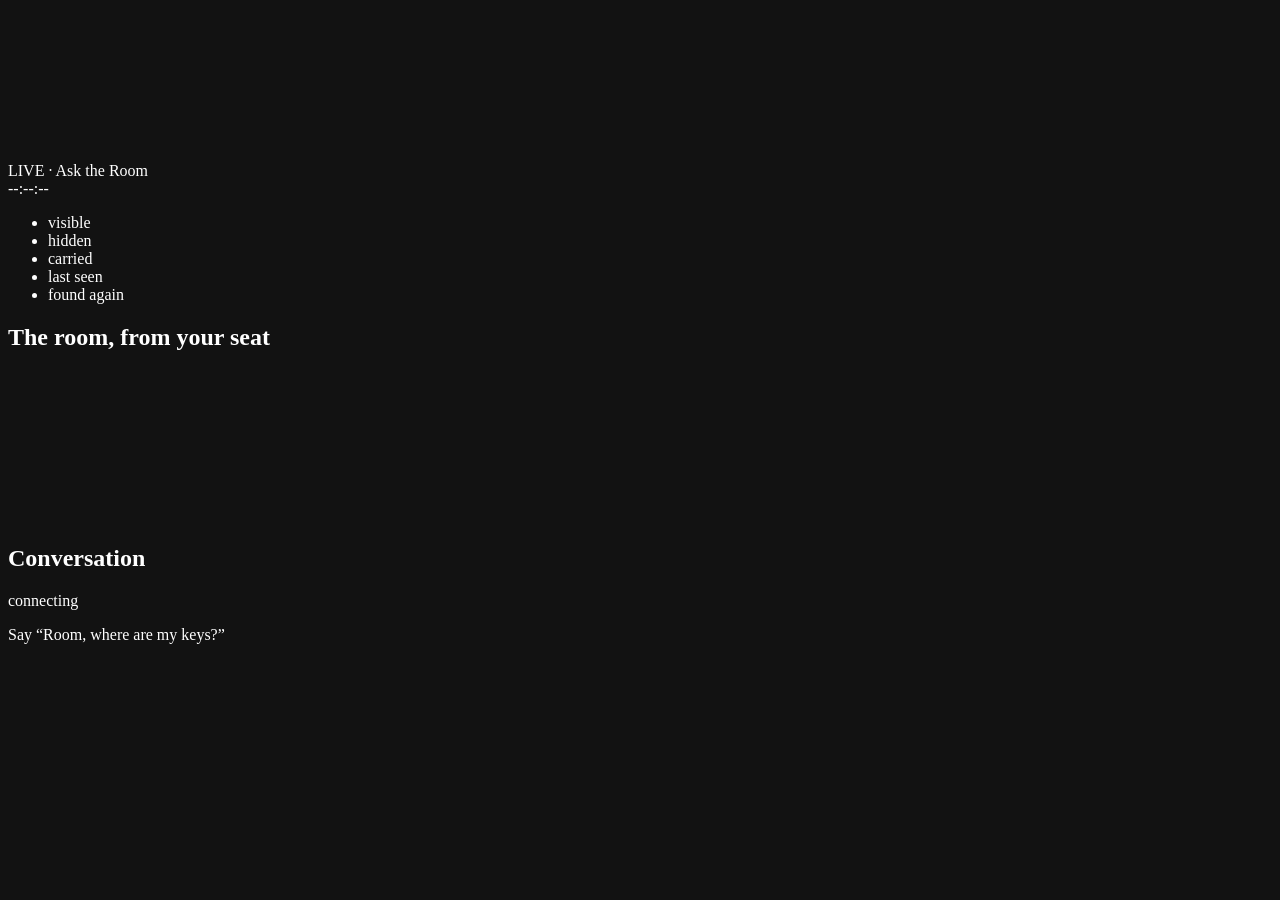
==== server/web/demo.html @ 74993563 "feat(demo): /demo, the filmed room view: live frame with boxes, states, ghosts and trails, the room " ====
<!doctype html>
<html lang="en">
<head>
<meta charset="utf-8">
<meta name="viewport" content="width=device-width, initial-scale=1">
<meta name="color-scheme" content="dark">
<title>Ask the Room · live</title>
<link rel="preload" href="/static/fonts/atkinson-next-latin-wght.woff2" as="font" type="font/woff2" crossorigin>
<link rel="stylesheet" href="/static/demo.css">
<link rel="icon" href="data:image/svg+xml,%3Csvg xmlns='http://www.w3.org/2000/svg' viewBox='0 0 16 16'%3E%3Crect width='16' height='16' fill='%2316302A'/%3E%3Ccircle cx='8' cy='8' r='3' fill='%23FF5B45'/%3E%3C/svg%3E">
</head>
<body>
<main class="demo">

  <section class="cam" aria-label="Live room camera with what the room remembers">
    <canvas id="cam" aria-hidden="true"></canvas>
    <div class="cam-top">
      <div class="live"><span class="rec" aria-hidden="true"></span>LIVE <span class="sep">·</span> Ask the Room</div>
      <div class="clock"><span id="clock">--:--:--</span><span id="date" class="date"></span></div>
    </div>
    <div id="listen-cam" class="listen-cam" hidden>Listening&hellip;</div>
    <p id="cam-off" class="cam-off" hidden>Camera reconnecting&hellip;</p>
    <ul class="legend" aria-label="Legend">
      <li><span class="sw visible"></span>visible</li>
      <li><span class="sw hidden"></span>hidden</li>
      <li><span class="sw carried"></span>carried</li>
      <li><span class="sw ghost"></span>last seen</li>
      <li><span class="sw found"></span>found again</li>
    </ul>
  </section>

  <section class="map" aria-labelledby="h-map">
    <h2 id="h-map">The room, from your seat</h2>
    <canvas id="map" aria-hidden="true"></canvas>
  </section>

  <section class="talk" aria-labelledby="h-talk">
    <div class="talk-head">
      <h2 id="h-talk">Conversation</h2>
      <span id="listen" class="listen" hidden><span class="mic" aria-hidden="true"></span>Listening&hellip;</span>
      <span id="link" class="link" data-state="wait">connecting</span>
    </div>
    <ol id="answers" class="answers" aria-live="polite"></ol>
    <p id="no-answers" class="empty">Say &ldquo;Room, where are my keys?&rdquo;</p>
  </section>

</main>
<script src="/static/demo.js"></script>
</body>
</html>
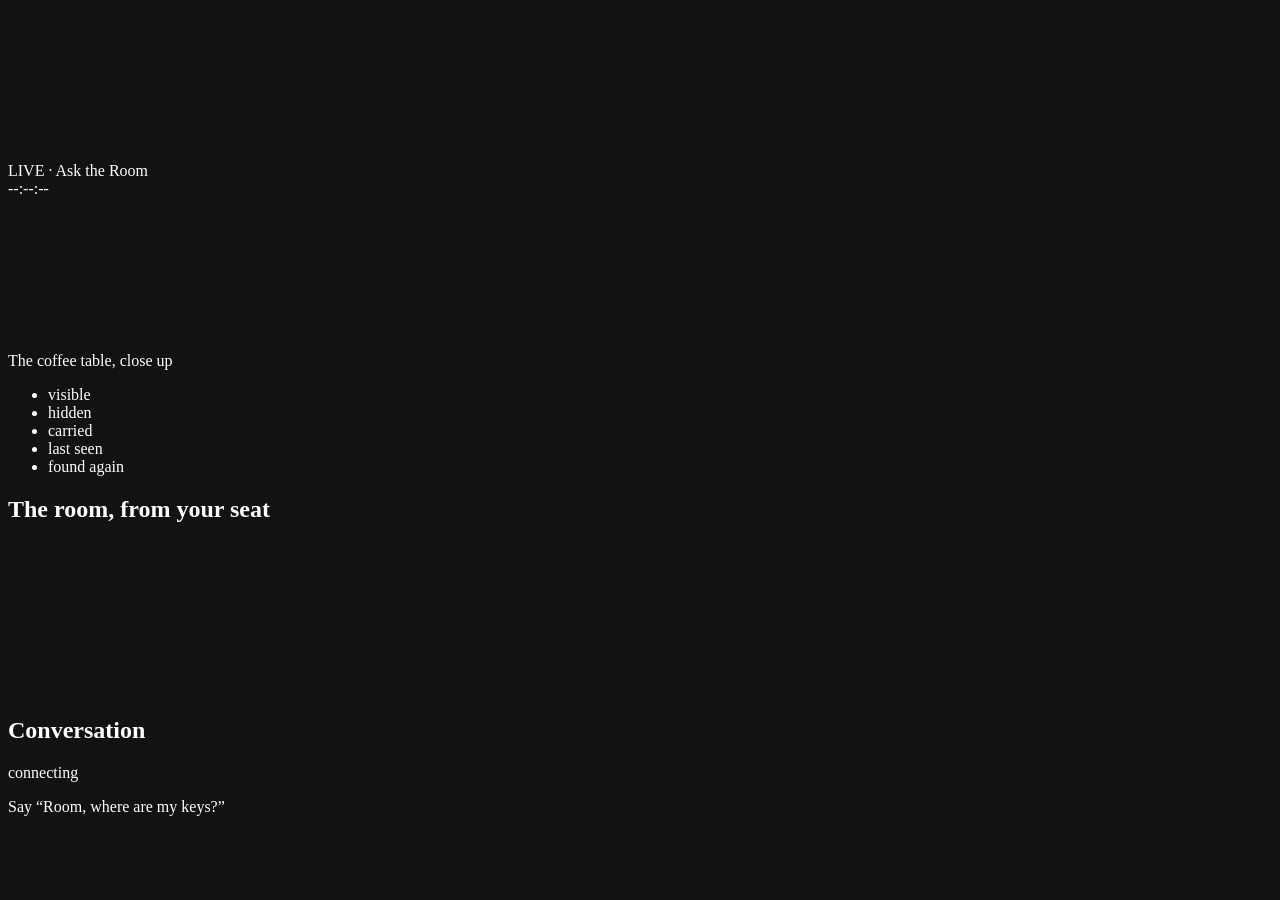
==== commit a6d5d443: "fix(demo): a table close-up carries the table's labels; guessed things fade out after 2 min; broken " ====
--- a/server/web/demo.html
+++ b/server/web/demo.html
@@ -12,21 +12,27 @@
 <body>
 <main class="demo">
 
-  <section class="cam" aria-label="Live room camera with what the room remembers">
-    <canvas id="cam" aria-hidden="true"></canvas>
-    <div class="cam-top">
-      <div class="live"><span class="rec" aria-hidden="true"></span>LIVE <span class="sep">·</span> Ask the Room</div>
-      <div class="clock"><span id="clock">--:--:--</span><span id="date" class="date"></span></div>
+  <section class="left">
+    <div class="cam" aria-label="Live room camera with what the room remembers">
+      <canvas id="cam" aria-hidden="true"></canvas>
+      <div class="cam-top">
+        <div class="live"><span class="rec" aria-hidden="true"></span>LIVE <span class="sep">·</span> Ask the Room</div>
+        <div class="clock"><span id="clock">--:--:--</span><span id="date" class="date"></span></div>
+      </div>
+      <div id="listen-cam" class="listen-cam" hidden>Listening&hellip;</div>
+      <p id="cam-off" class="cam-off" hidden>Camera reconnecting&hellip;</p>
     </div>
-    <div id="listen-cam" class="listen-cam" hidden>Listening&hellip;</div>
-    <p id="cam-off" class="cam-off" hidden>Camera reconnecting&hellip;</p>
-    <ul class="legend" aria-label="Legend">
-      <li><span class="sw visible"></span>visible</li>
-      <li><span class="sw hidden"></span>hidden</li>
-      <li><span class="sw carried"></span>carried</li>
-      <li><span class="sw ghost"></span>last seen</li>
-      <li><span class="sw found"></span>found again</li>
-    </ul>
+    <div class="tcam">
+      <canvas id="tcam" aria-hidden="true"></canvas>
+      <div class="tcam-tag">The coffee table, close up</div>
+      <ul class="legend" aria-label="Legend">
+        <li><span class="sw visible"></span>visible</li>
+        <li><span class="sw hidden"></span>hidden</li>
+        <li><span class="sw carried"></span>carried</li>
+        <li><span class="sw ghost"></span>last seen</li>
+        <li><span class="sw found"></span>found again</li>
+      </ul>
+    </div>
   </section>
 
   <section class="map" aria-labelledby="h-map">
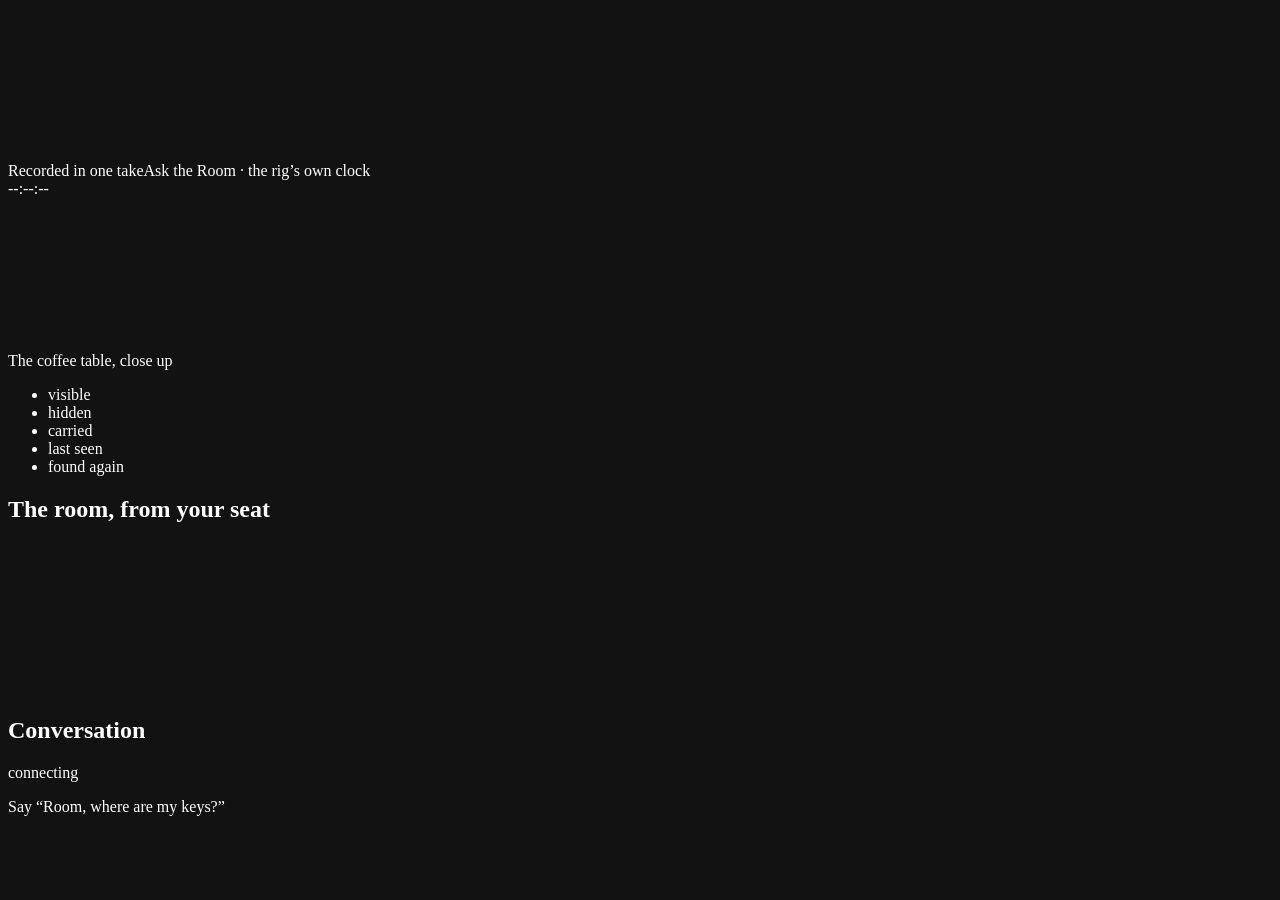
==== commit d40edf29: "feat(demo): Grok's eyes, the images and reply of the latest Grok call (core/grok_trace.py, GET /grok" ====
--- a/server/web/demo.html
+++ b/server/web/demo.html
@@ -16,7 +16,7 @@
     <div class="cam" aria-label="Live room camera with what the room remembers">
       <canvas id="cam" aria-hidden="true"></canvas>
       <div class="cam-top">
-        <div class="live"><span class="rec" aria-hidden="true"></span>LIVE <span class="sep">·</span> Ask the Room</div>
+        <div class="live"><span class="rec" aria-hidden="true"></span><span>Recorded in one take<span class="sub">Ask the Room · the rig&rsquo;s own clock</span></span></div>
         <div class="clock"><span id="clock">--:--:--</span><span id="date" class="date"></span></div>
       </div>
       <div id="listen-cam" class="listen-cam" hidden>Listening&hellip;</div>
@@ -48,6 +48,13 @@
     </div>
     <ol id="answers" class="answers" aria-live="polite"></ol>
     <p id="no-answers" class="empty">Say &ldquo;Room, where are my keys?&rdquo;</p>
+    <div id="eyes" class="eyes" hidden>
+      <div class="eyes-head"><span class="eyes-title">Grok&rsquo;s eyes</span><span id="eyes-meta" class="eyes-meta"></span></div>
+      <div class="eyes-body">
+        <div id="eyes-imgs" class="eyes-imgs"></div>
+        <div class="eyes-text"><div id="eyes-req" class="eyes-req"></div><div id="eyes-reply" class="eyes-reply"></div></div>
+      </div>
+    </div>
   </section>
 
 </main>
